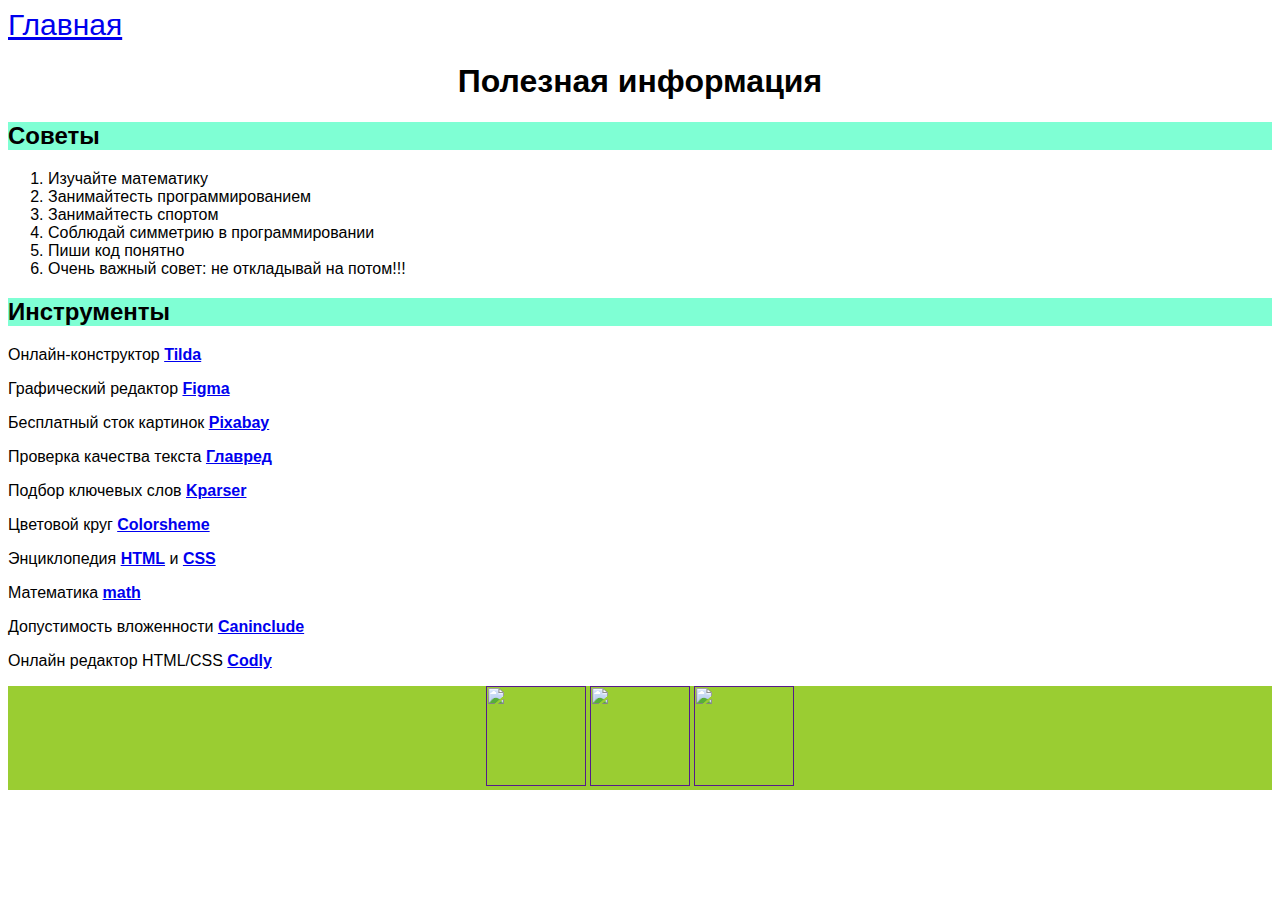
==== info.html @ 653d7c89 "Rename jkl to info.html" ====
<html>
  <head>
    <title>Полезная информация</title>
    <link rel="stylesheet" href="style.css"/>
  </head>
  <body>
    <header>
      <a class="link-header" href="index.html">Главная</a>
    </header>
    <main>
      <h1 class="asd">Полезная информация</h1>
      <h2 class="nm">Советы</h2>
      <ol>
        <li>Изучайте математику</li>
        <li>Занимайтесть программированием</li>
        <li>Занимайтесть спортом</li>
        <li>Соблюдай симметрию в программировании</li>
        <li>Пиши код понятно</li>
        <li>Очень важный совет: не откладывай на потом!!!</li>
      </ol>
      <h2 class="nm">Инструменты</h2>
      <p>Онлайн-конструктор <a class="link-text" href="https://tilda.cc/ru/"><b>Tilda</b></a></p>
      <p>Графический редактор <a class="link-text" href="https://www.figma.com/"><b>Figma</b></a></p>
      <p>Бесплатный сток картинок <a class="link-text" href="https://pixabay.com/"><b>Pixabay</b></a></p>
      <p>Проверка качества текста <a class="link-text" href="https://glvrd.ru/"><b>Главред</b></a></p>
      <p>Подбор ключевых слов <a class="link-text" href="https://kparser.com/"><b>Kparser</b></a></p>
      <p>Цветовой круг <a class="link-text" href="https://colorscheme.ru/"><b>Colorsheme</b></a></p>
      <p>Энциклопедия <a class="link-text" href="http://htmlbook.ru/html"><b>HTML</b></a> и <a class="link-text" href="http://htmlbook.ru/css"><b>CSS</b></a></p>
      <p>Математика <a class="link-text" href="http://math4school.ru/sites.html"><b>math</b></a></p>
      <p>Допустимость вложенности <a class="link-text" href="https://caninclude.glitch.me/"><b>Caninclude</b></a></p>
      <p>Онлайн редактор HTML/CSS <a  class="link-text" href="https://codly.ru/"><b>Codly</b></a></p>
    </main>
    <footer>
      <a class="social" href=""><img src="/uploads/2021/04/social1_0_1618254571.png" width="100px" height="100px"/></a>
      <a class="social" href=""><img src="/uploads/2021/04/Group%201_0_1618254571.png" width="100px" height="100px"/></a>
      <a class="social" href=""><img src="/uploads/2021/04/social3_0_1618254571.png" width="100px" height="100px"/></a>
    </footer>
  </body>
</html>
---- style.css ----
body {
    font-family: sans-serif;
}

footer{
    background-color: yellowgreen;
    text-align: center;
}

.link-header{
    font-size: 30px;
}

.asd{
    text-align: center;
}

.asdf{
    font-size: 20px;
}

.r{
    border: solid green 15px;
}

.ty{
    border: solid red 4px;
}
.nm{
    background-color: aquamarine;
}
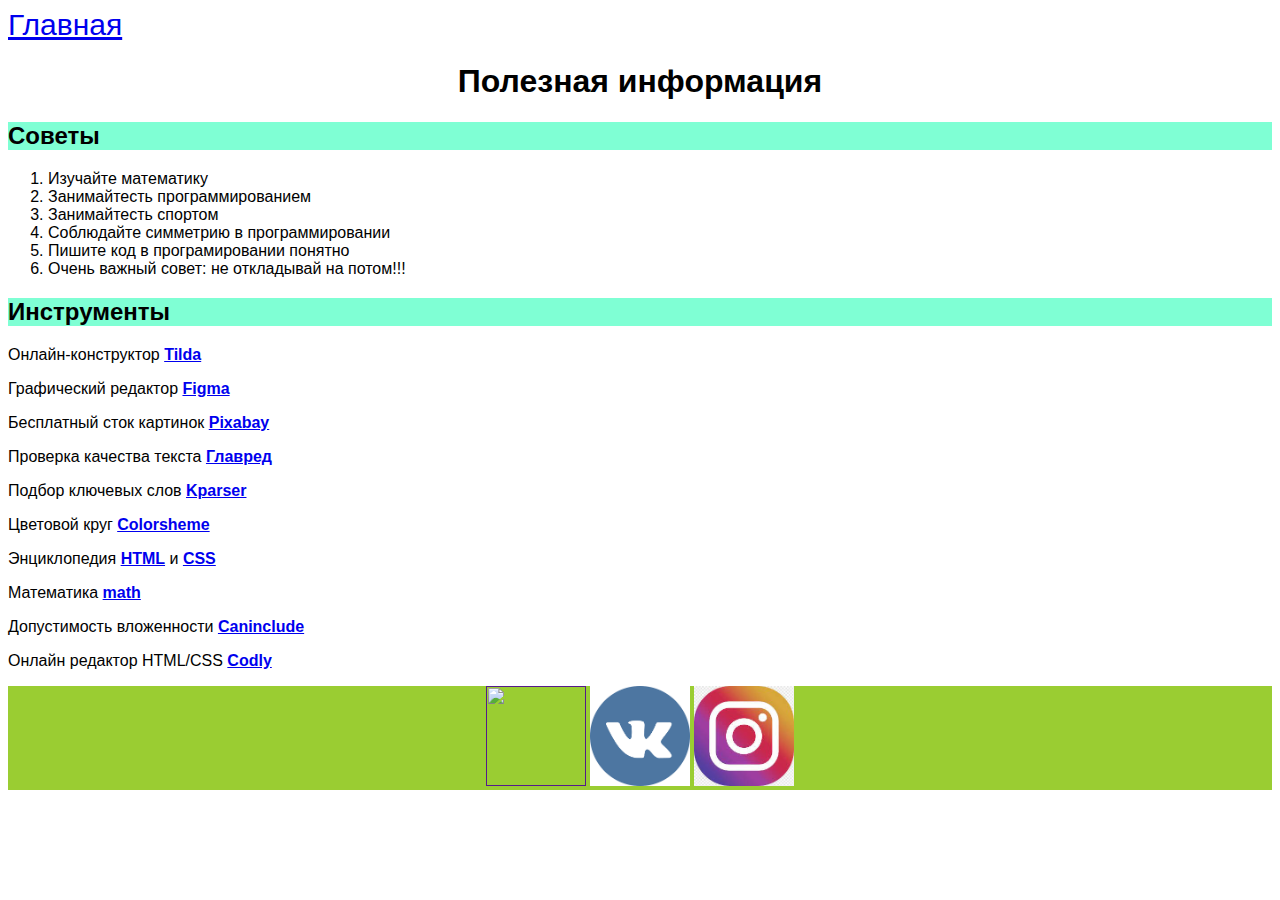
==== commit 7a06f103: "Update info.html" ====
--- a/info.html
+++ b/info.html
@@ -14,8 +14,8 @@
         <li>Изучайте математику</li>
         <li>Занимайтесть программированием</li>
         <li>Занимайтесть спортом</li>
-        <li>Соблюдай симметрию в программировании</li>
-        <li>Пиши код понятно</li>
+        <li>Соблюдайте симметрию в программировании</li>
+        <li>Пишите код в програмировании понятно</li>
         <li>Очень важный совет: не откладывай на потом!!!</li>
       </ol>
       <h2 class="nm">Инструменты</h2>
@@ -31,9 +31,9 @@
       <p>Онлайн редактор HTML/CSS <a  class="link-text" href="https://codly.ru/"><b>Codly</b></a></p>
     </main>
     <footer>
-      <a class="social" href=""><img src="/uploads/2021/04/social1_0_1618254571.png" width="100px" height="100px"/></a>
-      <a class="social" href=""><img src="/uploads/2021/04/Group%201_0_1618254571.png" width="100px" height="100px"/></a>
-      <a class="social" href=""><img src="/uploads/2021/04/social3_0_1618254571.png" width="100px" height="100px"/></a>
+      <a class="social" href=""><img src="https://encrypted-tbn0.gstatic.com/images?q=tbn:ANd9GcRmFf6F11PVNygyx0e_80cdOuVGuaGaHmI0wQ&usqp=CAUм" width="100px" height="100px"/></a>
+      <a class="social" href=""><img src="[data-uri]" width="100px" height="100px"/></a>
+      <a class="social" href=""><img src="[data-uri]" width="100px" height="100px"/></a>
     </footer>
   </body>
 </html>
